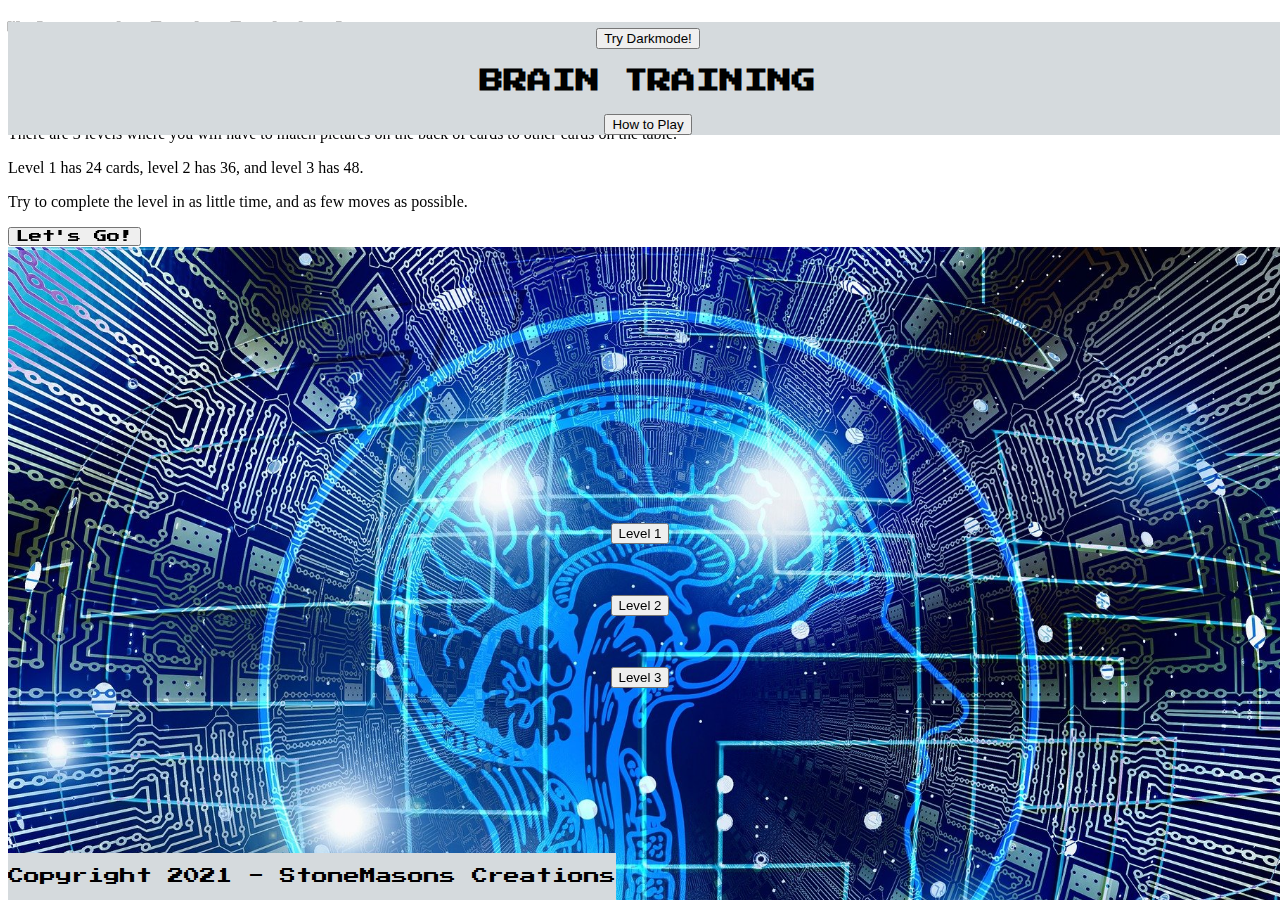
==== index.html @ f9c3b7f1 "Fixed cards being flipped before the others are flipped back. Fixed height adjustments for cards. Ad" ====
<!DOCTYPE html>
<html lang="en">
  <head>
    <meta charset="UTF-8" />
    <meta name="viewport" content="width=device-width, initial-scale=1.0" />
    <link
      href="https://cdn.jsdelivr.net/npm/bootstrap@5.0.0-beta3/dist/css/bootstrap.min.css"
      rel="stylesheet"
      integrity="sha384-eOJMYsd53ii+scO/bJGFsiCZc+5NDVN2yr8+0RDqr0Ql0h+rP48ckxlpbzKgwra6"
      crossorigin="anonymous"
    />
    <script
      src="https://cdn.jsdelivr.net/npm/bootstrap@5.0.0-beta3/dist/js/bootstrap.bundle.min.js"
      integrity="sha384-JEW9xMcG8R+pH31jmWH6WWP0WintQrMb4s7ZOdauHnUtxwoG2vI5DkLtS3qm9Ekf"
      crossorigin="anonymous"
    ></script>
    <link
      rel="stylesheet"
      href="https://use.fontawesome.com/releases/v5.15.3/css/all.css"
      integrity="sha384-SZXxX4whJ79/gErwcOYf+zWLeJdY/qpuqC4cAa9rOGUstPomtqpuNWT9wdPEn2fk"
      crossorigin="anonymous"
    />
    <title>Brain Training | Home</title>
    <script
      src="https://code.jquery.com/jquery-3.6.0.js"
      integrity="sha256-H+K7U5CnXl1h5ywQfKtSj8PCmoN9aaq30gDh27Xc0jk="
      crossorigin="anonymous"
    ></script>
    <script>
      window.fbAsyncInit = function () {
        FB.init({
          appId: "583791025911443",
          autoLogAppEvents: true,
          xfbml: true,
          version: "v10.0",
        });
        
        FB.getLoginStatus(function (response) {
          if (response.status === "connected") {
            var uid = response.authResponse.userID;
            var accessToken = response.authResponse.accessToken;
            console.log('Logged in!');
          }
        });
      };
    </script>
    <script
      async
      defer
      crossorigin="anonymous"
      src="https://connect.facebook.net/en_US/sdk.js"
    ></script>
    <link href="assets/css/style.css" rel="stylesheet" type="text/css" />
    <script type="text/javascript" src="assets/js/index.js"></script>
  </head>

  <body>
    <header>
      <div class="container-fluid">
        <div class="row">
          <div class="col-md-4 press-start" id="darkmode">
            <button
              id="darkmode-button"
              type="button"
              class="btn btn-outline-primary"
            >
              <i class="fas fa-moon"></i> Try Darkmode!
            </button>
          </div>
          <div class="col-md-4 press-start" id="home">
            <h2>BRAIN TRAINING</h2>
          </div>
          <div class="col-md-4 press-start" id="how-to-play">
            <button
              id="how-to-play-button"
              type="button"
              class="btn btn-outline-success"
            >
              <i class="fas fa-question"></i> How to Play
            </button>
          </div>
        </div>
        <nav>
          <div class="dropdown">
            <button
              class="btn btn-outline-primary dropdown-toggle press-start"
              type="button"
              id="dropdownMenu2"
              data-bs-toggle="dropdown"
              aria-expanded="false"
            >
              <i class="fas fa-list"></i> Menu
            </button>
            <ul class="dropdown-menu" aria-labelledby="dropdownMenu2">
              <li>
                <button
                  class="dropdown-item press-start"
                  id="darkmode-dropdown"
                  type="button"
                >
                  <i class="fas fa-moon"></i> Try Darkmode!
                </button>
              </li>
              <li>
                <button
                  class="dropdown-item press-start"
                  id="how-to-play-dropdown"
                  type="button"
                >
                  <i class="fas fa-question"></i> How to Play
                </button>
              </li>
            </ul>
          </div>
        </nav>
      </div>
    </header>
    <section>
      <div
        class="modal fade"
        id="exampleModalCenter"
        tabindex="-1"
        role="dialog"
        aria-labelledby="exampleModalCenterTitle"
        aria-hidden="true"
      >
        <div class="modal-dialog modal-dialog-centered" role="document">
          <div class="modal-content">
            <div class="modal-header">
              <h5 class="modal-title press-start" id="exampleModalLongTitle">
                Welcome to Brain Training!
              </h5>
              <button
                type="button"
                class="btn-close"
                data-bs-dismiss="modal"
                aria-label="Close"
              ></button>
            </div>
            <div class="modal-body">
              <p>
                This is a game where you will compete against your most worthy
                foe... yourself!
              </p>
              <p>
                There are 3 levels where you will have to match pictures on the
                back of cards to other cards on the table.
              </p>
              <p>Level 1 has 24 cards, level 2 has 36, and level 3 has 48.</p>
              <p>
                Try to complete the level in as little time, and as few moves as
                possible.
              </p>
            </div>
            <div class="modal-footer">
              <button
                type="button"
                class="btn btn-success close-modal press-start"
                data-dismiss="modal"
              >
                Let's Go!
              </button>
            </div>
          </div>
        </div>
      </div>
    </section>
    <section>
      <div class="container-fluid">
        <div class="row">
          <div class="col" id="hero-home"></div>
        </div>
      </div>
    </section>
    <section id="levels-section">
      <div class="container-fluid select-level">
        <div class="row align-items-center">
          <div class="col press-start level-3">
            <a href="training.html"
              ><button
                type="button"
                id="level-1-button"
                class="btn btn-success btn-lg"
              >
                Level 1
              </button></a
            >
          </div>
        </div>
        <div class="row align-items-center">
          <div class="col press-start level-2">
            <a href="training.html"
              ><button
                type="button"
                id="level-2-button"
                class="btn btn-warning btn-lg"
              >
                Level 2
              </button></a
            >
          </div>
        </div>
        <div class="row align-items-center">
          <div class="col press-start level-1">
            <a href="training.html"
              ><button
                type="button"
                id="level-3-button"
                class="btn btn-danger btn-lg"
              >
                Level 3
              </button></a
            >
          </div>
        </div>
      </div>
    </section>
    <footer>
      <div class="container-fluid footer-home">
        <div class="row">
          <div class="col">
            <div
              class="fb-login-button"
              data-width=""
              data-size="small"
              data-button-type="continue_with"
              data-layout="default"
              data-auto-logout-link="false"
              data-use-continue-as="true"
            ></div>
            <p class="press-start footer-text">
              Copyright 2021 - StoneMasons Creations
            </p>
          </div>
        </div>
      </div>
    </footer>
  </body>

  <div id="fb-root"></div>
  <script
    async
    defer
    crossorigin="anonymous"
    src="https://connect.facebook.net/en_US/sdk.js#xfbml=1&version=v10.0&appId=583791025911443&autoLogAppEvents=1"
    nonce="4uldvp8P"
  ></script>
</html>
---- assets/css/style.css ----
@import url('https://fonts.googleapis.com/css2?family=Press+Start+2P&display=swap');

/*-------------- Universal Site Settings --------------*/

.press-start {
    font-family: 'Press Start 2P', cursive;
}

/*-------------- Header --------------*/

header {
    position:fixed;
    background-color: #d5dadd;
    text-align:center;
    width:100%;
    z-index:50;
}

#darkmode, #how-to-play {
    margin-top: 5px;
}

#home {
    margin-top: 5px;
}

li a {
    text-decoration: none;
    color: black;
}

nav {
    display:none;
}

/*-------------- Hero Image - Home --------------*/

#hero-home {
    width:100%;
    height:100%;
    background: url("../images/artificial-intelligence.jpg") no-repeat center center; 
    -webkit-background-size: cover;
    -moz-background-size: cover;
    -o-background-size: cover;
    background-size:cover;
    position:fixed;
    z-index:-100;
}

/*-------------- Levels - Home --------------*/

.select-level {
    position:relative;
    top:275px;
    text-align: center;
}

#levels a, .row a {
    text-decoration: none;
    color: black;
}

.level-1, .level-2 {
    margin-top:50px;
}

/*-------------- Footer - Home --------------*/

.footer-home {
    position:fixed;
    bottom:0px;
    text-align: center;
    background-color: #d5dadd;
}

.footer-text {
    margin-top:15px;
}

/*-------------- Hero Image - Challenge --------------*/

#hero-training {
    width:100%;
    height:100%;
    background: url("../images/chess.jpg") no-repeat center center; 
    -webkit-background-size: cover;
    -moz-background-size: cover;
    -o-background-size: cover;
    background-size:cover;
    position:fixed;
    z-index:-100;
}

/*-------------- Title - Challenge --------------*/

#level-title {
    position:fixed;
    top:75px;
    text-align:center;
    width:100%;
    color:#d5dadd;
    z-index:10;
    padding-right: 22px;
    text-shadow:-1px 0 2px black, 0 1px 2px black, 1px 0 2px black, 0 -1px 2px black;
}

/*-------------- Cards - Challenge --------------*/

.cards-section {
    margin-top:130px;
    margin-bottom:150px;
    display: flex;
    flex-direction: column;
    justify-content: center;
    align-content: center;
    align-items: center;
}

.cards-section .row {
    width:75%;
    align-self: center;
}

.card {
    width:90px;
    height:120px;
    margin-top:40px;
    cursor: pointer;
    display: flex;
    flex-direction: column;
    transition: transform 0.6s;
    transform-style: preserve-3d;
}

.row-2, .row-3, .row-4 {
    margin-top:10px;
}

.card-front, .card-back {
  -webkit-backface-visibility: hidden;
  backface-visibility: hidden;
  display: flex;
  flex-direction: column;
}

.card-front {
    width:90px;
    height:120px;
    background: url("../images/playing-card.jpg") no-repeat center center;
    border-radius: 5px;
    -webkit-background-size: cover;
    -moz-background-size: cover;
    -o-background-size: cover;
    background-size:cover;
}

.card-back {
  transform: rotateX(180deg);
  -webkit-transform: rotateX(180deg);
  position: absolute;
  text-align: center;
}

.card.flip {
  transform: rotateY(180deg);
  -webkit-transform: rotateY(180deg);
}

.antelope-canyon, .barley-field, .book, .fall-road, .fog, .lake, .railway, .road, .sailing-ship, .sunbeams, .tree, .wintry, .ama-dablam, .canyon, .aurora, .sunrise, .thunderstorm, .wolf, .beach, .castelmezzano, .elephant, .fantasy, .flower-field, .people {
    width:90px;
    height:120px;
    border-radius: 5px;
}

.antelope-canyon {
    background: url("../images/antelope-canyon.jpg") no-repeat center center;
    -webkit-background-size: cover;
    -moz-background-size: cover;
    -o-background-size: cover;
    background-size:cover;
    transform:rotateY(180deg);
}

.barley-field {
    background: url("../images/barley-field.jpg") no-repeat center center;
    -webkit-background-size: cover;
    -moz-background-size: cover;
    -o-background-size: cover;
    background-size:cover;
    transform:rotateY(180deg);
}

.book {
    background: url("../images/book.jpg") no-repeat center center;
    -webkit-background-size: cover;
    -moz-background-size: cover;
    -o-background-size: cover;
    background-size:cover;
    transform:rotateY(180deg);
}

.fall-road {
    background: url("../images/fall-road.jpg") no-repeat center center;
    -webkit-background-size: cover;
    -moz-background-size: cover;
    -o-background-size: cover;
    background-size:cover;
    transform:rotateY(180deg);
}

.fog {
    background: url("../images/fog.jpg") no-repeat center center;
    -webkit-background-size: cover;
    -moz-background-size: cover;
    -o-background-size: cover;
    background-size:cover;
    transform:rotateY(180deg);
}

.lake {
    background: url("../images/lake.jpg") no-repeat center center;
    -webkit-background-size: cover;
    -moz-background-size: cover;
    -o-background-size: cover;
    background-size:cover;
    transform:rotateY(180deg);
}

.railway {
    background: url("../images/railway.jpg") no-repeat center center;
    -webkit-background-size: cover;
    -moz-background-size: cover;
    -o-background-size: cover;
    background-size:cover;
    transform:rotateY(180deg);
}

.road {
    background: url("../images/road.jpg") no-repeat center center;
    -webkit-background-size: cover;
    -moz-background-size: cover;
    -o-background-size: cover;
    background-size:cover;
    transform:rotateY(180deg);
}

.sailing-ship {
    background: url("../images/sailing-ship.jpg") no-repeat center center;
    -webkit-background-size: cover;
    -moz-background-size: cover;
    -o-background-size: cover;
    background-size:cover;
    transform:rotateY(180deg);
}

.sunbeams {
    background: url("../images/sunbeams.jpg") no-repeat center center;
    -webkit-background-size: cover;
    -moz-background-size: cover;
    -o-background-size: cover;
    background-size:cover;
    transform:rotateY(180deg);
}

.tree {
    background: url("../images/tree.jpg") no-repeat center center;
    -webkit-background-size: cover;
    -moz-background-size: cover;
    -o-background-size: cover;
    background-size:cover;
    transform:rotateY(180deg);
}

.wintry {
    background: url("../images/wintry.jpg") no-repeat center center;
    -webkit-background-size: cover;
    -moz-background-size: cover;
    -o-background-size: cover;
    background-size:cover;
    transform:rotateY(180deg);
}

.ama-dablam {
    background: url("../images/ama-dablam.jpg") no-repeat center center;
    -webkit-background-size: cover;
    -moz-background-size: cover;
    -o-background-size: cover;
    background-size:cover;
    transform:rotateY(180deg);
}

.aurora {
    background: url("../images/aurora.jpg") no-repeat center center;
    -webkit-background-size: cover;
    -moz-background-size: cover;
    -o-background-size: cover;
    background-size:cover;
    transform:rotateY(180deg);
}

.canyon {
    background: url("../images/canyon.jpg") no-repeat center center;
    -webkit-background-size: cover;
    -moz-background-size: cover;
    -o-background-size: cover;
    background-size:cover;
    transform:rotateY(180deg);
}

.thunderstorm {
    background: url("../images/thunderstorm.jpg") no-repeat center center;
    -webkit-background-size: cover;
    -moz-background-size: cover;
    -o-background-size: cover;
    background-size:cover;
    transform:rotateY(180deg);
}

.wolf {
    background: url("../images/wolf.jpg") no-repeat center center;
    -webkit-background-size: cover;
    -moz-background-size: cover;
    -o-background-size: cover;
    background-size:cover;
    transform:rotateY(180deg);
}

.sunrise {
    background: url("../images/sunrise.jpg") no-repeat center center;
    -webkit-background-size: cover;
    -moz-background-size: cover;
    -o-background-size: cover;
    background-size:cover;
    transform:rotateY(180deg);
}

.beach {
    background: url("../images/beach.jpg") no-repeat center center;
    -webkit-background-size: cover;
    -moz-background-size: cover;
    -o-background-size: cover;
    background-size:cover;
    transform:rotateY(180deg);
}

.castelmezzano {
    background: url("../images/castelmezzano.jpg") no-repeat center center;
    -webkit-background-size: cover;
    -moz-background-size: cover;
    -o-background-size: cover;
    background-size:cover;
    transform:rotateY(180deg);
}

.elephant {
    background: url("../images/elephant.jpg") no-repeat center center;
    -webkit-background-size: cover;
    -moz-background-size: cover;
    -o-background-size: cover;
    background-size:cover;
    transform:rotateY(180deg);
}

.fantasy {
    background: url("../images/fantasy.jpg") no-repeat center center;
    -webkit-background-size: cover;
    -moz-background-size: cover;
    -o-background-size: cover;
    background-size:cover;
    transform:rotateY(180deg);
}

.flower-field {
    background: url("../images/flower-field.jpg") no-repeat center center;
    -webkit-background-size: cover;
    -moz-background-size: cover;
    -o-background-size: cover;
    background-size:cover;
    transform:rotateY(180deg);
}

.people {
    background: url("../images/people.jpg") no-repeat center center;
    -webkit-background-size: cover;
    -moz-background-size: cover;
    -o-background-size: cover;
    background-size:cover;
    transform:rotateY(180deg);
}

/*-------------- Timer - Challenge --------------*/

.timer-section {
    color:#d5dadd;
    position: fixed;
    bottom:75px;
    text-align:center;
    font-size:1.5em;
    width:100%;
}

#moves-section, #timer {
    border:2px solid #d5dadd;
    border-radius:10px;
    box-shadow: -1px 1px 2px black, 1px 1px 2px black, 1px -1px 2px black, -1px -1px 2px black;
    text-shadow:-1px 0 2px black, 0 1px 2px black, 1px 0 2px black, 0 -1px 2px black;
}

#timer-title, #moves-title {
    margin-left:20px;
    margin-top:5px;
    margin-bottom:5px;
}

#seconds, #moves {
    margin-right:20px;
}

/*-------------- Footer - Challenge --------------*/

.footer-challenge {
    position:fixed;
    bottom:0px;
    text-align: center;
    background-color: #d5dadd;
}

.fb-login-button {
    float:left;
    margin-top:12px;
}

/*-------------- Media Queries --------------*/

@media screen and (min-height: 1000px) {
    .select-level {
        top:350px;
    }

    .row-2, .row-3, .row-4 {
        margin-top:30px;
    }
}

@media screen and (min-height: 1200px) {
    .row-2, .row-3, .row-4 {
        margin-top:50px;
    }
}

@media screen and (min-height: 1300px) {
    .select-level {
        top:500px;
    }

    .row-2, .row-3, .row-4 {
        margin-top:100px;
    }
}

@media screen and (max-height: 925px) {
    .row-2, .row-3, .row-4 {
        margin-top:-20px;
    }
}

@media screen and (max-height: 775px) {
    .select-level {
        top:200px;
    }
}

@media screen and (max-height: 840px) {
    .row-2, .row-3, .row-4 {
        margin-top:-35px;
    }
}

@media screen and (max-height: 800px) {
    .cards-section {
        margin-top:110px;
    }
}

@media screen and (max-height: 600px) {
    .select-level {
        top:150px;
    }
}

@media screen and (min-width: 768px) {
    .col-md-1 {
        width: 11.11%;
        *width: 11.11%;
    }

    .timer-section {
        top:70px;
        max-height:50px;
    }
}

@media screen and (max-width: 1415px) {
    #level-title {
        top:100px;
    }

    .timer-section {
        margin-top:20px;
    }
}

@media screen and (max-width: 992px) {
    .row-2, .row-3, .row-4 {
        margin-top:0px;
    }
}

@media screen and (max-width: 767px) {
    nav {
        display:block;
    }

    #darkmode, #how-to-play {
        display:none;
    }

    .timer-section {
        margin-top:0px;
        bottom:75px;
    }
}

@media screen and (max-width: 403px) {
    .timer-section {
        font-size:1em;
        bottom:100px;
    }

    .cards-section .row {
        width:100%;
        align-self: center;
    }
}

@media screen and (max-width:366px) {
    #level-title {
        top:120px;
    }

    .cards-section {
        margin-top:120px;
    }
}

@media screen and (max-width: 320px) {
    .timer-section {
        font-size:.75em;
        bottom:100px;
    }
}

@media screen and (max-width: 300px) {
    .cards-section {
        margin-right:20px;
    }
}
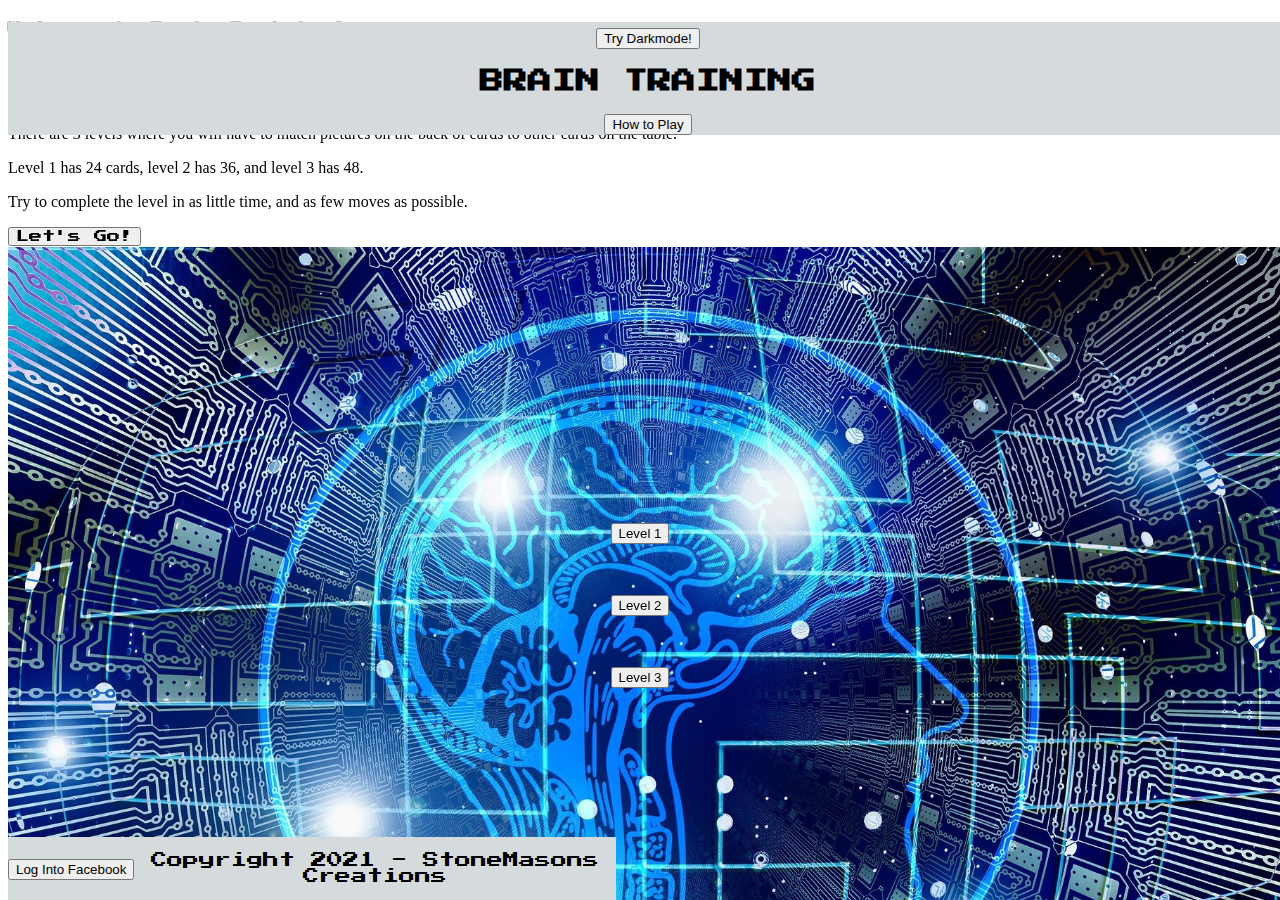
==== commit 27c9ba36: "Have the logic built to send email results of scores. Built custom Facebook login button." ====
--- a/index.html
+++ b/index.html
@@ -34,12 +34,15 @@
           xfbml: true,
           version: "v10.0",
         });
-        
+
         FB.getLoginStatus(function (response) {
           if (response.status === "connected") {
-            var uid = response.authResponse.userID;
-            var accessToken = response.authResponse.accessToken;
-            console.log('Logged in!');
+            FB.api("/me", { fields: "name,email" }, function (response) {
+              $(".facebook-login").html(
+                "<i class='fab fa-facebook-f'></i> Logged in as " +
+                  response.name
+              );
+            });
           }
         });
       };
@@ -219,15 +222,9 @@
       <div class="container-fluid footer-home">
         <div class="row">
           <div class="col">
-            <div
-              class="fb-login-button"
-              data-width=""
-              data-size="small"
-              data-button-type="continue_with"
-              data-layout="default"
-              data-auto-logout-link="false"
-              data-use-continue-as="true"
-            ></div>
+            <button class="btn btn-outline-primary facebook-login">
+              <i class="fab fa-facebook-f"></i> Log Into Facebook
+            </button>
             <p class="press-start footer-text">
               Copyright 2021 - StoneMasons Creations
             </p>
@@ -236,13 +233,4 @@
       </div>
     </footer>
   </body>
-
-  <div id="fb-root"></div>
-  <script
-    async
-    defer
-    crossorigin="anonymous"
-    src="https://connect.facebook.net/en_US/sdk.js#xfbml=1&version=v10.0&appId=583791025911443&autoLogAppEvents=1"
-    nonce="4uldvp8P"
-  ></script>
 </html>
--- a/assets/css/style.css
+++ b/assets/css/style.css
@@ -425,9 +425,9 @@
     background-color: #d5dadd;
 }
 
-.fb-login-button {
+.facebook-login {
     float:left;
-    margin-top:12px;
+    margin-top:7px;
 }
 
 /*-------------- Media Queries --------------*/
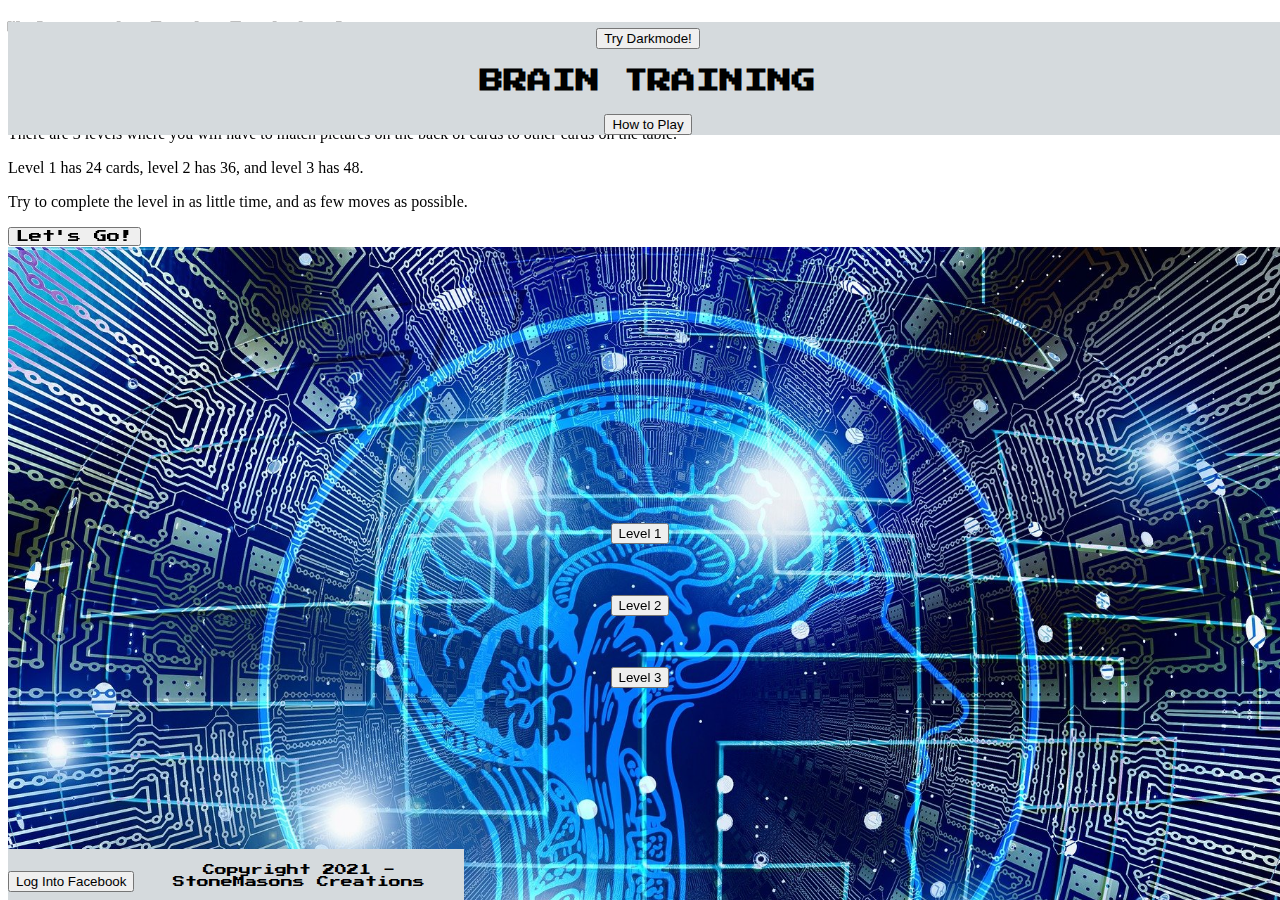
==== commit 2e30ffde: "Made cards bigger, footer text smaller, hid FB login button for screens not wider than 768 px." ====
--- a/index.html
+++ b/index.html
@@ -20,6 +20,7 @@
       integrity="sha384-SZXxX4whJ79/gErwcOYf+zWLeJdY/qpuqC4cAa9rOGUstPomtqpuNWT9wdPEn2fk"
       crossorigin="anonymous"
     />
+    <link href="assets/css/style.css" rel="stylesheet" type="text/css" />
     <title>Brain Training | Home</title>
     <script
       src="https://code.jquery.com/jquery-3.6.0.js"
@@ -53,7 +54,6 @@
       crossorigin="anonymous"
       src="https://connect.facebook.net/en_US/sdk.js"
     ></script>
-    <link href="assets/css/style.css" rel="stylesheet" type="text/css" />
     <script type="text/javascript" src="assets/js/index.js"></script>
   </head>
 
@@ -225,10 +225,14 @@
             <button class="btn btn-outline-primary facebook-login">
               <i class="fab fa-facebook-f"></i> Log Into Facebook
             </button>
+          </div>
+          <div class="col">
             <p class="press-start footer-text">
               Copyright 2021 - StoneMasons Creations
             </p>
           </div>
+          <div class="col">
+          </div>
         </div>
       </div>
     </footer>
--- a/assets/css/style.css
+++ b/assets/css/style.css
@@ -74,6 +74,7 @@
 }
 
 .footer-text {
+    font-size:12px;
     margin-top:15px;
 }
 
@@ -107,8 +108,8 @@
 /*-------------- Cards - Challenge --------------*/
 
 .cards-section {
-    margin-top:130px;
-    margin-bottom:150px;
+    margin-top:120px;
+    margin-bottom:100px;
     display: flex;
     flex-direction: column;
     justify-content: center;
@@ -117,14 +118,14 @@
 }
 
 .cards-section .row {
-    width:75%;
+    width:85%;
     align-self: center;
 }
 
 .card {
-    width:90px;
-    height:120px;
-    margin-top:40px;
+    width:120px;
+    height:160px;
+    margin-top:10px;
     cursor: pointer;
     display: flex;
     flex-direction: column;
@@ -144,8 +145,8 @@
 }
 
 .card-front {
-    width:90px;
-    height:120px;
+    width:120px;
+    height:160px;
     background: url("../images/playing-card.jpg") no-repeat center center;
     border-radius: 5px;
     -webkit-background-size: cover;
@@ -167,8 +168,8 @@
 }
 
 .antelope-canyon, .barley-field, .book, .fall-road, .fog, .lake, .railway, .road, .sailing-ship, .sunbeams, .tree, .wintry, .ama-dablam, .canyon, .aurora, .sunrise, .thunderstorm, .wolf, .beach, .castelmezzano, .elephant, .fantasy, .flower-field, .people {
-    width:90px;
-    height:120px;
+    width:120px;
+    height:160px;
     border-radius: 5px;
 }
 
@@ -527,7 +528,15 @@
 
     .timer-section {
         margin-top:0px;
-        bottom:75px;
+        bottom:85px;
+    }
+
+    .facebook-login {
+        display:none;
+    }
+
+    .footer-text {
+        width:100%;
     }
 }
 
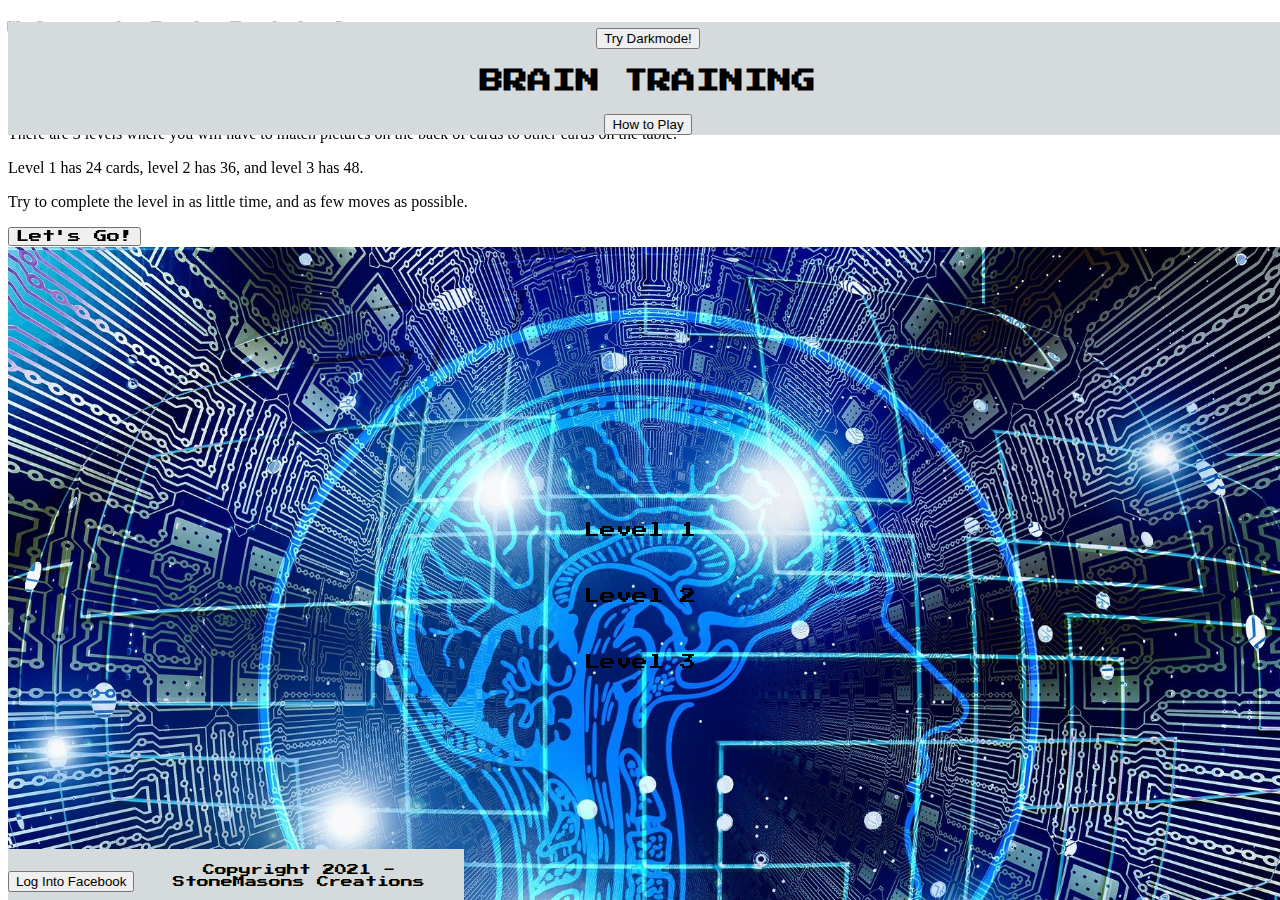
==== commit f6c32515: "Fixed errors on index.html with buttons being inside a tags." ====
--- a/index.html
+++ b/index.html
@@ -54,7 +54,7 @@
       crossorigin="anonymous"
       src="https://connect.facebook.net/en_US/sdk.js"
     ></script>
-    <script type="text/javascript" src="assets/js/index.js"></script>
+    <script src="assets/js/index.js"></script>
   </head>
 
   <body>
@@ -124,7 +124,7 @@
         id="exampleModalCenter"
         tabindex="-1"
         role="dialog"
-        aria-labelledby="exampleModalCenterTitle"
+        aria-labelledby="exampleModalLongTitle"
         aria-hidden="true"
       >
         <div class="modal-dialog modal-dialog-centered" role="document">
@@ -179,41 +179,23 @@
       <div class="container-fluid select-level">
         <div class="row align-items-center">
           <div class="col press-start level-3">
-            <a href="training.html"
-              ><button
-                type="button"
-                id="level-1-button"
-                class="btn btn-success btn-lg"
-              >
-                Level 1
-              </button></a
-            >
+            <a href="training.html" id="level-1-button"
+            class="btn btn-success btn-lg">Level 1
+            </a>
           </div>
         </div>
         <div class="row align-items-center">
           <div class="col press-start level-2">
-            <a href="training.html"
-              ><button
-                type="button"
-                id="level-2-button"
-                class="btn btn-warning btn-lg"
-              >
-                Level 2
-              </button></a
-            >
+            <a href="training.html" id="level-2-button"
+            class="btn btn-warning btn-lg"
+              >Level 2</a>
           </div>
         </div>
         <div class="row align-items-center">
           <div class="col press-start level-1">
-            <a href="training.html"
-              ><button
-                type="button"
-                id="level-3-button"
-                class="btn btn-danger btn-lg"
-              >
-                Level 3
-              </button></a
-            >
+            <a href="training.html" id="level-3-button"
+            class="btn btn-danger btn-lg"
+              >Level 3</a>
           </div>
         </div>
       </div>
--- a/assets/css/style.css
+++ b/assets/css/style.css
@@ -62,6 +62,10 @@
 
 .level-1, .level-2 {
     margin-top:50px;
+}
+
+#level-1-button:hover, #level-2-button:hover, #level-3-button:hover {
+    color: white;
 }
 
 /*-------------- Footer - Home --------------*/
@@ -433,74 +437,76 @@
 
 /*-------------- Media Queries --------------*/
 
-@media screen and (min-height: 1000px) {
-    .select-level {
-        top:350px;
-    }
-
-    .row-2, .row-3, .row-4 {
-        margin-top:30px;
-    }
-}
-
-@media screen and (min-height: 1200px) {
-    .row-2, .row-3, .row-4 {
-        margin-top:50px;
-    }
-}
-
-@media screen and (min-height: 1300px) {
-    .select-level {
-        top:500px;
-    }
-
-    .row-2, .row-3, .row-4 {
-        margin-top:100px;
-    }
-}
-
-@media screen and (max-height: 925px) {
-    .row-2, .row-3, .row-4 {
-        margin-top:-20px;
-    }
-}
-
-@media screen and (max-height: 775px) {
-    .select-level {
-        top:200px;
-    }
-}
-
-@media screen and (max-height: 840px) {
-    .row-2, .row-3, .row-4 {
-        margin-top:-35px;
-    }
-}
-
-@media screen and (max-height: 800px) {
-    .cards-section {
-        margin-top:110px;
-    }
-}
-
-@media screen and (max-height: 600px) {
-    .select-level {
-        top:150px;
-    }
-}
-
-@media screen and (min-width: 768px) {
-    .col-md-1 {
+@media screen and (min-width:992px) {
+    .one-ninth {
         width: 11.11%;
         *width: 11.11%;
     }
-
+}
+
+@media screen and (min-width:992px) and (max-width:1200px) {
+    .one-ninth .card {
+        width:90px;
+        height:120px;
+    }
+
+    .one-ninth .card-front {
+        width:90px;
+        height:120px;
+    }
+
+    .one-ninth .antelope-canyon, .one-ninth .barley-field, .one-ninth .book, .one-ninth .fall-road, .one-ninth .fog, .one-ninth .lake, .one-ninth .railway, .one-ninth .road, .one-ninth .sailing-ship, .one-ninth .sunbeams, .one-ninth .tree, .one-ninth .wintry, .one-ninth ama-dablam, .one-ninth .canyon, .one-ninth .aurora, .one-ninth .sunrise, .one-ninth .thunderstorm, .one-ninth .wolf, .one-ninth .beach, .one-ninth .castelmezzano, .one-ninth .elephant, .one-ninth .fantasy, .one-ninth .flower-field, .one-ninth .people {
+        width:90px;
+        height:120px;
+    }
+}
+
+@media screen and (min-width: 1200px) {
     .timer-section {
         top:70px;
         max-height:50px;
     }
 }
 
+@media screen and (max-width: 1750px) {
+    .cards-section .row {
+        width:97%;
+    }
+}
+
+@media screen and (max-width: 1550px) and (min-width: 1200px) {
+    .level-2-card, .level-3-card {
+        width:90px;
+        height:120px;
+    }
+
+    .level-2-card .card-front, .level-3-card .card-front {
+        width:90px;
+        height:120px;
+    }
+
+    .level-2-card .antelope-canyon, .level-3-card .antelope-canyon, .level-2-card .barley-field, .level-3-card .barley-field, .level-2-card .book, .level-3-card .book, .level-2-card .fall-road, .level-3-card .fall-road, .level-2-card .fog, .level-3-card .fog, .level-2-card .lake, .level-3-card .lake, .level-2-card .railway, .level-3-card .railway, .level-2-card .road, .level-3-card .road, .level-2-card .sailing-ship, .level-3-card .sailing-ship, .level-2-card .sunbeams, .level-3-card .sunbeams, .level-2-card .tree, .level-3-card .tree, .level-2-card .wintry, .level-3-card .wintry, .level-2-card .ama-dablam, .level-3-card .ama-dablam, .level-2-card .canyon, .level-3-card .canyon, .level-2-card .aurora, .level-3-card .aurora, .level-2-card .sunrise, .level-3-card .sunrise, .level-2-card .thunderstorm, .level-3-card .thunderstorm, .level-2-card .wolf, .level-3-card .wolf, .level-2-card .beach, .level-3-card .beach, .level-2-card .castelmezzano, .level-3-card .castelmezzano, .level-2-card .elephant, .level-3-card .elephant, .level-2-card .fantasy, .level-3-card .fantasy, .level-2-card .flower-field, .level-3-card .flower-field, .level-2-card .people, .level-3-card .people {
+        width:90px;
+        height:120px;
+    }
+
+    .level-2-cards-section, .level-3-cards-section {
+        margin-top:180px;
+    }
+}
+
+@media screen and (max-width: 1550px) and (min-width:1200px) and (max-height:830px) {
+    .level-2-cards-section, .level-3-cards-section {
+        margin-top:120px;
+    }
+}
+
+@media screen and (max-width: 1199px) and (min-width: 992px) {
+    .level-2-cards-section {
+        margin-top:180px;
+    }
+}
+
 @media screen and (max-width: 1415px) {
     #level-title {
         top:100px;
@@ -509,11 +515,51 @@
     .timer-section {
         margin-top:20px;
     }
-}
-
-@media screen and (max-width: 992px) {
+
+    .level-1-cards-section, .level-2-cards-section, .level-3-cards-section {
+        margin-top:150px;
+    }
+}
+
+@media screen and (min-width:1100px) and (max-width:1550px) and (min-height:1000px) {
+    .level-3-cards-section {
+        margin-top: 220px;
+    }
+}
+
+@media screen and (min-width:1551px) and (min-height:1000px) {
+    .level-3-cards-section {
+        margin-top: 170px;
+    }
+}
+
+@media screen and (min-width:1100px) and (min-height:1250px) {
+    .level-3-row-2, .level-3-row-3, .level-3-row-4 {
+        margin-top: 70px;
+    }
+}
+
+@media screen and (max-width: 1200px) {
     .row-2, .row-3, .row-4 {
         margin-top:0px;
+    }
+
+    .cards-section {
+        margin-top:150px;
+        margin-bottom:150px;
+    }
+}
+
+@media screen and (max-width: 991px) {
+    .cards-section .row {
+        width:83%;
+    }
+}
+
+@media screen and (max-width: 828px) {
+    .timer-section {
+        margin-top:0px;
+        bottom:85px;
     }
 }
 
@@ -526,24 +572,41 @@
         display:none;
     }
 
-    .timer-section {
-        margin-top:0px;
-        bottom:85px;
-    }
-
     .facebook-login {
         display:none;
     }
 
     .footer-text {
         width:100%;
+    }
+}
+
+@media screen and (max-width: 600px) {
+    .timer-section {
+        bottom:100px;
+    }
+}
+
+@media screen and (max-width:465px) {
+    .card {
+        width:90px;
+        height:120px;
+    }
+
+    .card-front {
+        width:90px;
+        height:120px;
+    }
+
+    .antelope-canyon, .barley-field, .book, .fall-road, .fog, .lake, .railway, .road, .sailing-ship, .sunbeams, .tree, .wintry, .ama-dablam, .canyon, .aurora, .sunrise, .thunderstorm, .wolf, .beach, .castelmezzano, .elephant, .fantasy, .flower-field, .people {
+        width:90px;
+        height:120px;
     }
 }
 
 @media screen and (max-width: 403px) {
     .timer-section {
         font-size:1em;
-        bottom:100px;
     }
 
     .cards-section .row {
@@ -556,9 +619,11 @@
     #level-title {
         top:120px;
     }
-
+}
+
+@media screen and (max-width:350px) {
     .cards-section {
-        margin-top:120px;
+        padding-right:25px;
     }
 }
 
@@ -569,8 +634,40 @@
     }
 }
 
-@media screen and (max-width: 300px) {
-    .cards-section {
-        margin-right:20px;
+@media screen and (min-height: 1000px) {
+    .select-level {
+        top:350px;
+    }
+}
+
+@media screen and (min-height: 1100px) {
+    .level-1-cards-section {
+        margin-top:220px;
+    }
+
+    .level-2-cards-section {
+        margin-top: 250px;
+    }
+}
+
+@media screen and (min-height: 1300px) {
+    .select-level {
+        top:500px;
+    }
+
+    .level-2-row, .level-1-row {
+        margin-top:70px;
+    }
+}
+
+@media screen and (max-height: 775px) {
+    .select-level {
+        top:200px;
+    }
+}
+
+@media screen and (max-height: 600px) {
+    .select-level {
+        top:150px;
     }
 }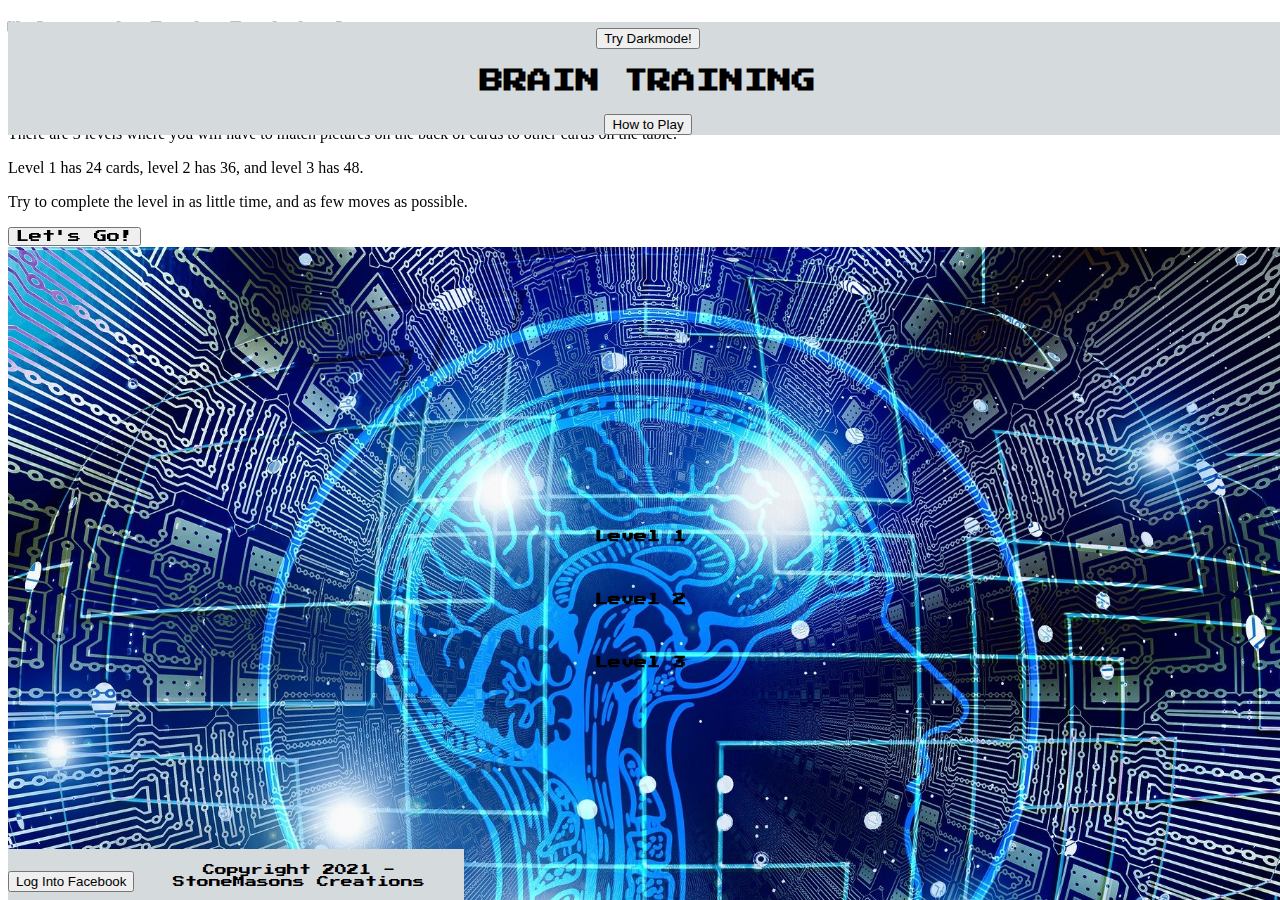
==== commit 5d5f9200: "Fixed all issues with HTML code validator." ====
--- a/index.html
+++ b/index.html
@@ -168,34 +168,41 @@
         </div>
       </div>
     </section>
-    <section>
-      <div class="container-fluid">
-        <div class="row">
-          <div class="col" id="hero-home"></div>
-        </div>
-      </div>
-    </section>
+    <div class="container-fluid">
+      <div class="row">
+        <div class="col" id="hero-home"></div>
+      </div>
+    </div>
     <section id="levels-section">
       <div class="container-fluid select-level">
         <div class="row align-items-center">
-          <div class="col press-start level-3">
-            <a href="training.html" id="level-1-button"
-            class="btn btn-success btn-lg">Level 1
+          <div class="col press-start level-1">
+            <a
+              href="training.html"
+              id="level-1-button"
+              class="btn btn-success btn-lg"
+              ><h5>Level 1</h5>
             </a>
           </div>
         </div>
         <div class="row align-items-center">
           <div class="col press-start level-2">
-            <a href="training.html" id="level-2-button"
-            class="btn btn-warning btn-lg"
-              >Level 2</a>
+            <a
+              href="training.html"
+              id="level-2-button"
+              class="btn btn-warning btn-lg"
+              ><h5>Level 2</h5></a
+            >
           </div>
         </div>
         <div class="row align-items-center">
-          <div class="col press-start level-1">
-            <a href="training.html" id="level-3-button"
-            class="btn btn-danger btn-lg"
-              >Level 3</a>
+          <div class="col press-start level-3">
+            <a
+              href="training.html"
+              id="level-3-button"
+              class="btn btn-danger btn-lg"
+              ><h5>Level 3</h5></a
+            >
           </div>
         </div>
       </div>
@@ -213,8 +220,7 @@
               Copyright 2021 - StoneMasons Creations
             </p>
           </div>
-          <div class="col">
-          </div>
+          <div class="col"></div>
         </div>
       </div>
     </footer>
--- a/assets/css/style.css
+++ b/assets/css/style.css
@@ -16,8 +16,12 @@
     z-index:50;
 }
 
-#darkmode, #how-to-play {
+#darkmode, #home-button-section, #how-to-play {
     margin-top: 5px;
+}
+
+#home-button {
+    color:white;
 }
 
 #home {
@@ -60,8 +64,12 @@
     color: black;
 }
 
-.level-1, .level-2 {
+.level-3, .level-2 {
     margin-top:50px;
+}
+
+.btn h5 {
+    margin-top:8px;
 }
 
 #level-1-button:hover, #level-2-button:hover, #level-3-button:hover {
@@ -568,7 +576,7 @@
         display:block;
     }
 
-    #darkmode, #how-to-play {
+    #darkmode, #home-button-section, #how-to-play {
         display:none;
     }
 
